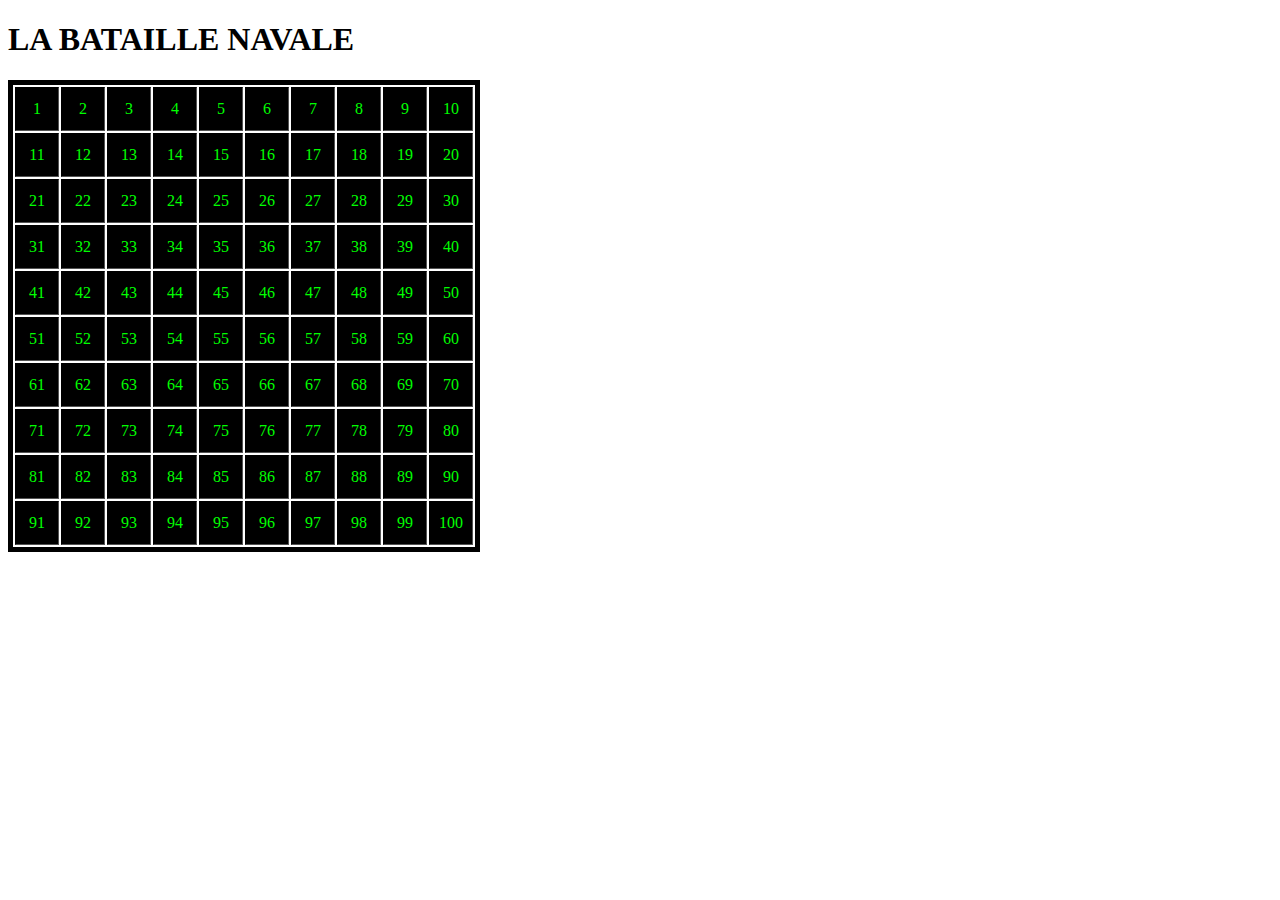
==== view/index.html @ 6c0a5fad "color table ok" ====
<!DOCTYPE html>
<html lang="fr">
<head>
<meta charset="UTF-8"/>
<title>Jeu de bataille navale</title>
<meta name="description" content="Un jeu de bataille navale programmé en JavaScript."/>
<script src="scripts.js"></script>
<link rel="stylesheet" href="style.css">
</head>
<body>
	<h1>LA BATAILLE NAVALE</h1>
	 <!-- Table de case de la bataille navale -->
	<table class="table" border="1">
	</table>

	<script>
		// Call to function.
		createTable();
	</script>
</body>
</html>
---- view/style.css ----
/* 
    Call to function edit display.
*/

.table {
    border: 5px solid  #000;
    }

.table-tr {
    height: 40px;
    width: 40px;
    color: red;
    background-color: black; 
}

.table-td {
    text-align: center;
    height: 40px;
    width: 40px;
    color: lime;
}
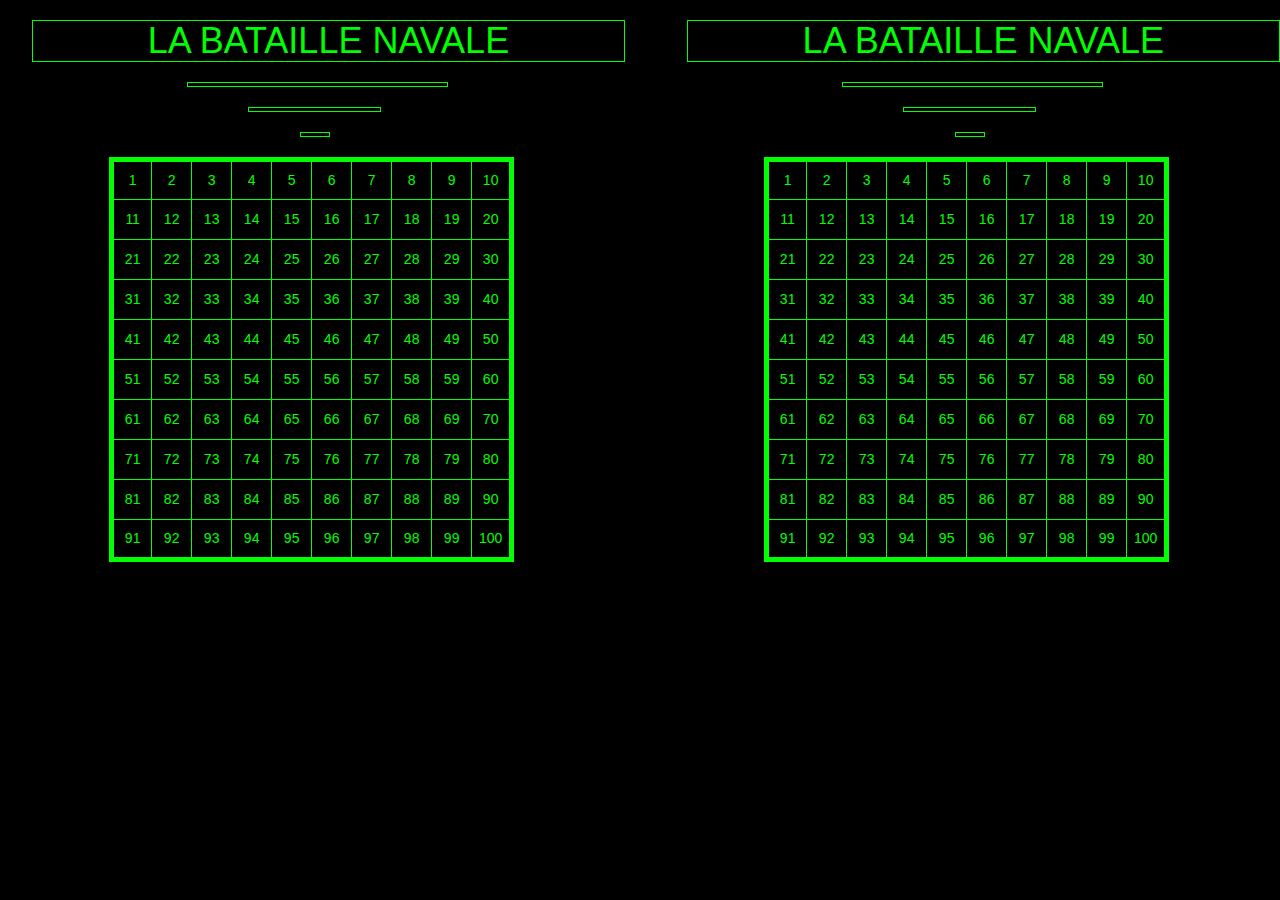
==== commit efec625e: "Explosive eyes color animation for friends :troll" ====
--- a/view/index.html
+++ b/view/index.html
@@ -4,18 +4,47 @@
 <meta charset="UTF-8"/>
 <title>Jeu de bataille navale</title>
 <meta name="description" content="Un jeu de bataille navale programmé en JavaScript."/>
+<link rel="stylesheet" href="https://maxcdn.bootstrapcdn.com/bootstrap/3.3.7/css/bootstrap.min.css" integrity="sha384-BVYiiSIFeK1dGmJRAkycuHAHRg32OmUcww7on3RYdg4Va+PmSTsz/K68vbdEjh4u" crossorigin="anonymous">
+<link rel="stylesheet" href="style.css">
 <script src="scripts.js"></script>
-<link rel="stylesheet" href="style.css">
+
+
 </head>
 <body>
-	<h1>LA BATAILLE NAVALE</h1>
-	 <!-- Table de case de la bataille navale -->
-	<table class="table" border="1">
-	</table>
-
+    <main>
+        <section class="row">
+            
+            <div class="col-md-5 col-md-offset-1">
+                 <h1>LA BATAILLE NAVALE</h1>
+                 <hr class="hr1">
+                 <hr class="hr2">
+                 <hr class="hr3">
+                 
+                 <!-- Table de case de la bataille navale -->
+                  <table id="table" class="tablea" border="1"></table>
+            </div>
+            
+            <div class="col-md-5 col-md-offset-1">
+                 <h1>LA BATAILLE NAVALE</h1>
+                 <hr class="hr1">
+                 <hr class="hr2">
+                 <hr class="hr3">
+                  <!-- Table de case de la bataille navale -->
+                  <table id="table" class="tableb" border="1"></table>
+            </div>
+            
+        </section>
+        
+	
+    </main>
+	
 	<script>
-		// Call to function.
-		createTable();
+		// Call to function + argument give table class.
+		createTable("a", "#fff");
+                //2 éme tableau
+                createTable("b", "blue");
+                //On click change color.
+                onclickColor(0);
 	</script>
 </body>
 </html>--- a/view/style.css
+++ b/view/style.css
@@ -1,10 +1,74 @@
 /* 
     Call to function edit display.
 */
+body {
+    background-color: #000;
+}
 
-.table {
-    border: 5px solid  #000;
-    }
+h1 {
+    color: lime;
+    border: 1px solid lime;
+    margin-left: -15%;
+    text-align: center;
+}
+
+.hr1{
+    height: 1px;
+    width: 50%;
+    padding: 1px;
+    border: 1px solid lime;
+    text-align: center;
+    background-color: #000;
+    color: lime;
+    margin-left: 15%;
+}
+
+.hr2{
+    height: 1px;
+    width: 25%;
+    padding: 1px;
+    border: 1px solid lime;
+    text-align: center;
+    background-color: #000;
+    color: lime;
+    margin-left: 27%;
+}
+
+.hr3{
+    height: 1px;
+    width: 5%;
+    padding: 1px;
+    border: 1px solid lime;
+    text-align: center;
+    background-color: #000;
+    color: lime;
+    margin-left: 37%;
+}
+
+#table {
+            border: 5px solid  lime;
+            animation: eventjs 0.1s;
+            animation-timing-function: linear;
+            animation-iteration-count: infinite;
+        }
+        
+        @keyframes eventjs {
+            0% {
+                border: 5px solid lime;
+            }
+            25% {
+                border: 5px solid blue;
+            }
+            50% {
+                border: 5px solid red;
+            }
+            75% {
+                border: 5px solid yellow;
+            }
+            100% {
+                border: 5px solid white;
+            }
+        }
 
 .table-tr {
     height: 40px;
